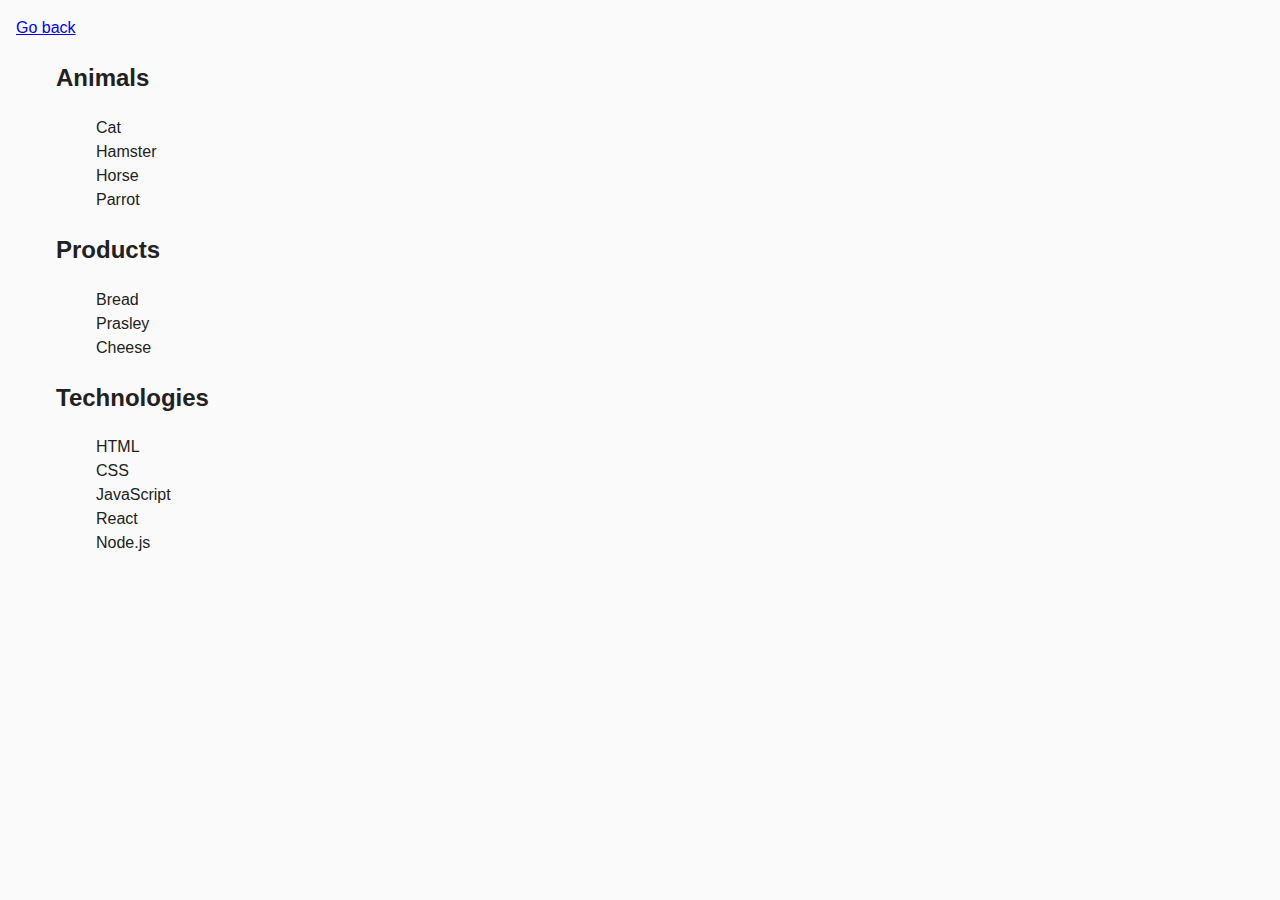
==== task-1.html @ c697e6d3 "Додає опис ваших змін" ====
<!DOCTYPE html>
<html lang="en">
  <head>
    <meta charset="UTF-8" />
    <meta http-equiv="X-UA-Compatible" content="IE=edge" />
    <meta name="viewport" content="width=device-width, initial-scale=1.0" />
    <title>Task 1</title>
    <link rel="stylesheet" href="./css/common.css" />
  </head>
  <body>
    <p><a href="./index.html">Go back</a></p>

    <ul id="categories">
      <li class="item">
        <h2>Animals</h2>

        <ul>
          <li>Cat</li>
          <li>Hamster</li>
          <li>Horse</li>
          <li>Parrot</li>
        </ul>
      </li>
      <li class="item">
        <h2>Products</h2>

        <ul>
          <li>Bread</li>
          <li>Prasley</li>
          <li>Cheese</li>
        </ul>
      </li>
      <li class="item">
        <h2>Technologies</h2>

        <ul>
          <li>HTML</li>
          <li>CSS</li>
          <li>JavaScript</li>
          <li>React</li>
          <li>Node.js</li>
        </ul>
      </li>
    </ul>

    <script src="js/task-1.js"></script>
  </body>
</html>
---- css/common.css ----
* {
    box-sizing: border-box;
  }
  
  body {
    margin: 16px;
    font-family: -apple-system, BlinkMacSystemFont, 'Segoe UI', Roboto, Oxygen,
      Ubuntu, Cantarell, 'Open Sans', 'Helvetica Neue', sans-serif;
    -webkit-font-smoothing: antialiased;
    -moz-osx-font-smoothing: grayscale;
    background-color: #fafafa;
    color: #212121;
    line-height: 1.5;
  }
  
  .gallery {
    display: grid;
    grid-template-columns: repeat(auto-fit, minmax(200px, 1fr));
    gap: 16px;
  }
  
  .gallery img {
    height: 100%;
    width: 100%;
    object-fit: cover;
  }
  
  ul {
    list-style-type: none;
  }
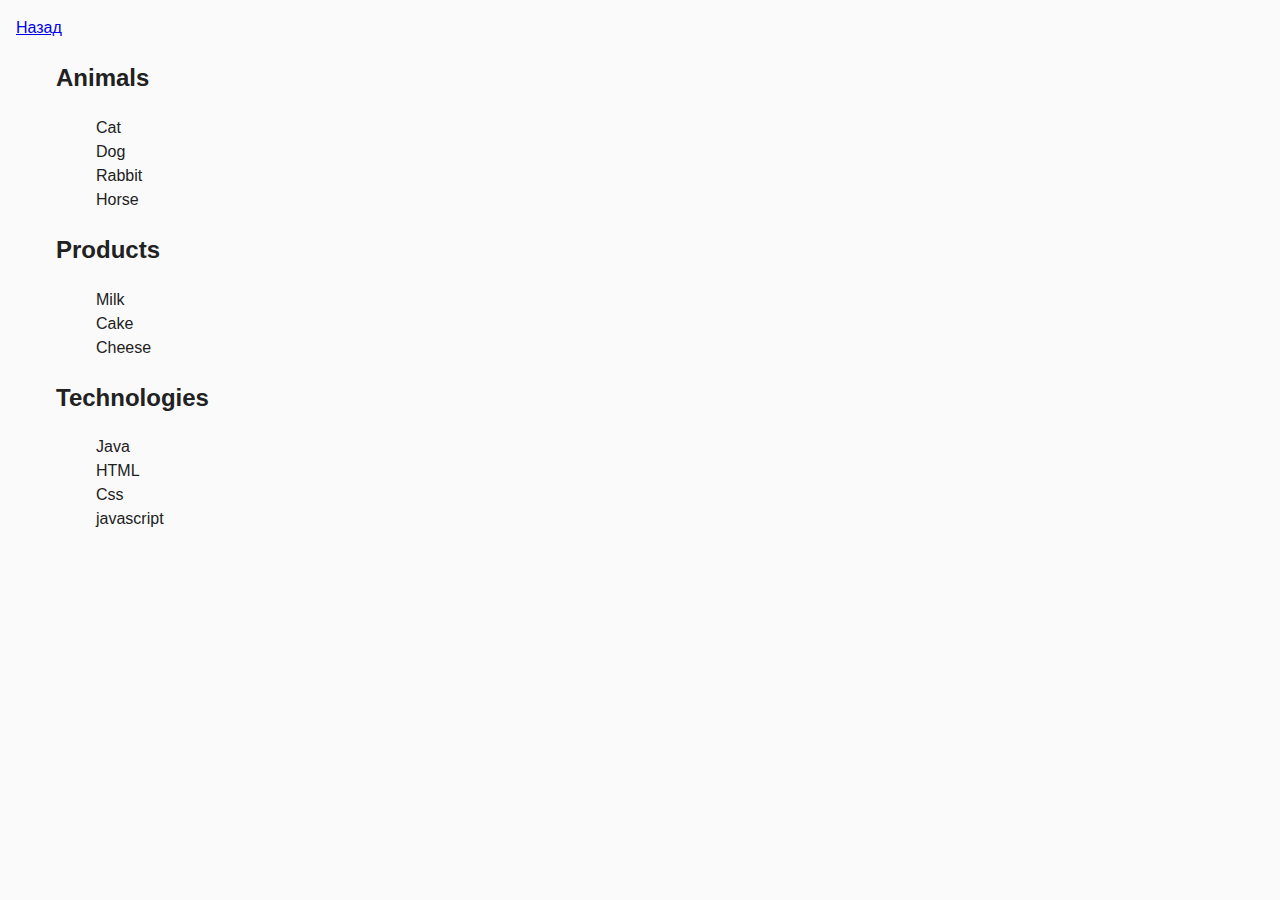
==== commit 6e758db7: "New" ====
--- a/task-1.html
+++ b/task-1.html
@@ -4,11 +4,11 @@
     <meta charset="UTF-8" />
     <meta http-equiv="X-UA-Compatible" content="IE=edge" />
     <meta name="viewport" content="width=device-width, initial-scale=1.0" />
-    <title>Task 1</title>
+    <title>Завдання 1</title>
     <link rel="stylesheet" href="./css/common.css" />
   </head>
   <body>
-    <p><a href="./index.html">Go back</a></p>
+    <p><a href="./index.html">Назад</a></p>
 
     <ul id="categories">
       <li class="item">
@@ -16,33 +16,29 @@
 
         <ul>
           <li>Cat</li>
-          <li>Hamster</li>
+          <li>Dog</li>
+          <li>Rabbit</li>
           <li>Horse</li>
-          <li>Parrot</li>
         </ul>
       </li>
       <li class="item">
         <h2>Products</h2>
-
         <ul>
-          <li>Bread</li>
-          <li>Prasley</li>
+          <li>Milk</li>
+          <li>Cake</li>
           <li>Cheese</li>
         </ul>
       </li>
       <li class="item">
         <h2>Technologies</h2>
-
         <ul>
+          <li>Java</li>
           <li>HTML</li>
-          <li>CSS</li>
-          <li>JavaScript</li>
-          <li>React</li>
-          <li>Node.js</li>
+          <li>Css</li>
+          <li>javascript</li>
         </ul>
       </li>
     </ul>
-
     <script src="js/task-1.js"></script>
   </body>
 </html>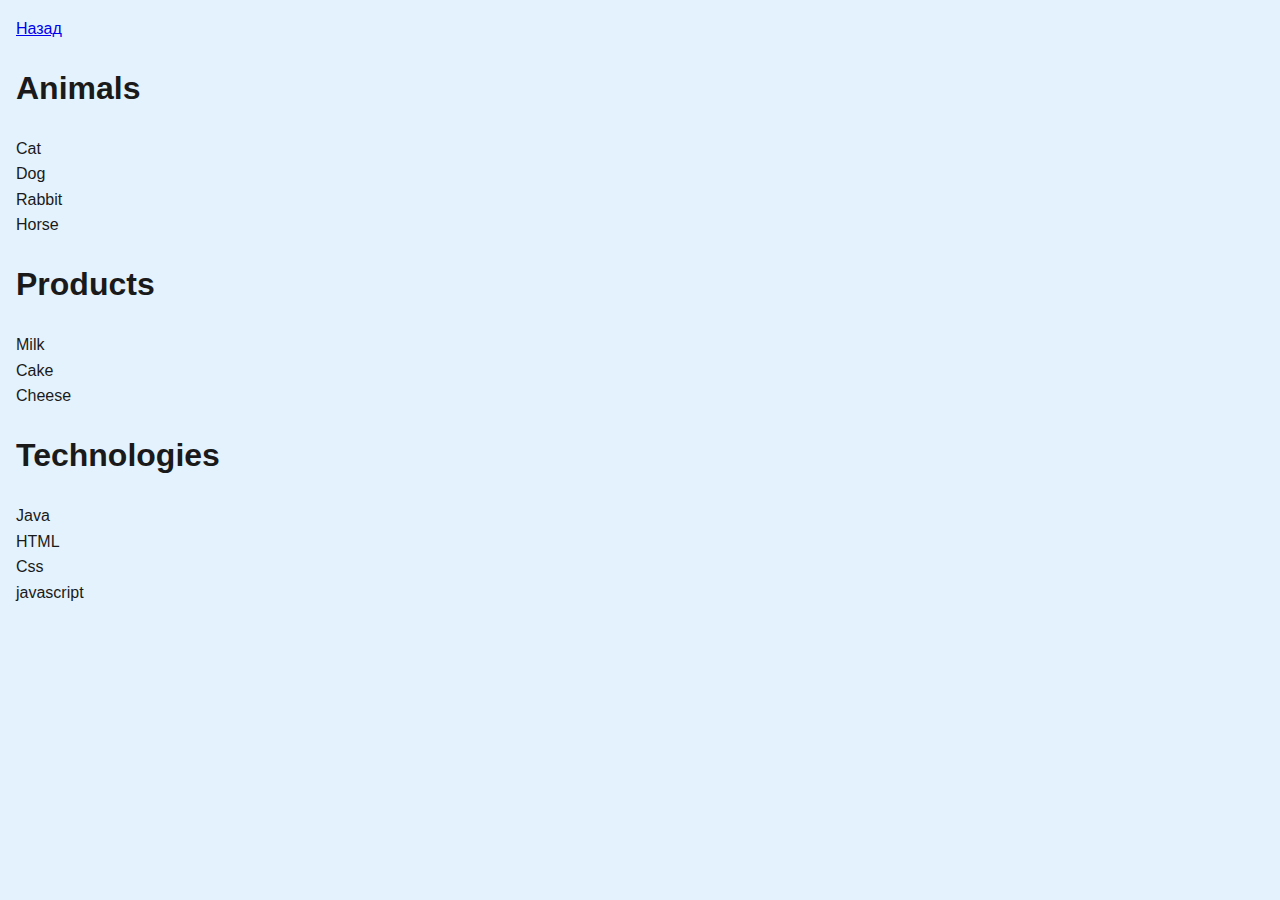
==== commit b8149737: "New4" ====
--- a/task-1.html
+++ b/task-1.html
@@ -12,8 +12,7 @@
 
     <ul id="categories">
       <li class="item">
-        <h2>Animals</h2>
-
+        <h1>Animals</h1>
         <ul>
           <li>Cat</li>
           <li>Dog</li>
@@ -22,7 +21,7 @@
         </ul>
       </li>
       <li class="item">
-        <h2>Products</h2>
+        <h1>Products</h1>
         <ul>
           <li>Milk</li>
           <li>Cake</li>
@@ -30,7 +29,7 @@
         </ul>
       </li>
       <li class="item">
-        <h2>Technologies</h2>
+        <h1>Technologies</h1>
         <ul>
           <li>Java</li>
           <li>HTML</li>
--- a/css/common.css
+++ b/css/common.css
@@ -4,27 +4,47 @@
   
   body {
     margin: 16px;
-    font-family: -apple-system, BlinkMacSystemFont, 'Segoe UI', Roboto, Oxygen,
-      Ubuntu, Cantarell, 'Open Sans', 'Helvetica Neue', sans-serif;
+    font-family: -apple-system, BlinkMacSystemFont, 'Segoe UI', Roboto, Oxygen, Ubuntu, Cantarell, 'Open Sans', 'Helvetica Neue', sans-serif;
     -webkit-font-smoothing: antialiased;
     -moz-osx-font-smoothing: grayscale;
-    background-color: #fafafa;
-    color: #212121;
-    line-height: 1.5;
+    background-color: #e3f2fd; 
+    color: #1a1a1a;
+    line-height: 1.6;
   }
   
   .gallery {
     display: grid;
     grid-template-columns: repeat(auto-fit, minmax(200px, 1fr));
-    gap: 16px;
+    gap: 20px;
+    padding: 10px; 
+    border-radius: 8px;
+    background-color: #fdfdfd;
+    box-shadow: 0 4px 8px rgba(0, 0, 0, 0.1); 
   }
   
   .gallery img {
     height: 100%;
     width: 100%;
     object-fit: cover;
+    border-radius: 8px; 
+    transition: transform 0.3s ease, box-shadow 0.3s ease; 
+  }
+  
+  .gallery img:hover {
+    transform: scale(1.05);
+    box-shadow: 0 8px 16px rgba(0, 0, 0, 0.2); 
   }
   
   ul {
     list-style-type: none;
-  }+    padding: 0; 
+  }
+  
+  h2 {
+    font-size: 1.5em;
+    color: #0d47a1; 
+    text-transform: uppercase;
+    margin-bottom: 8px;
+    border-bottom: 2px solid #64b5f6; 
+  }
+  